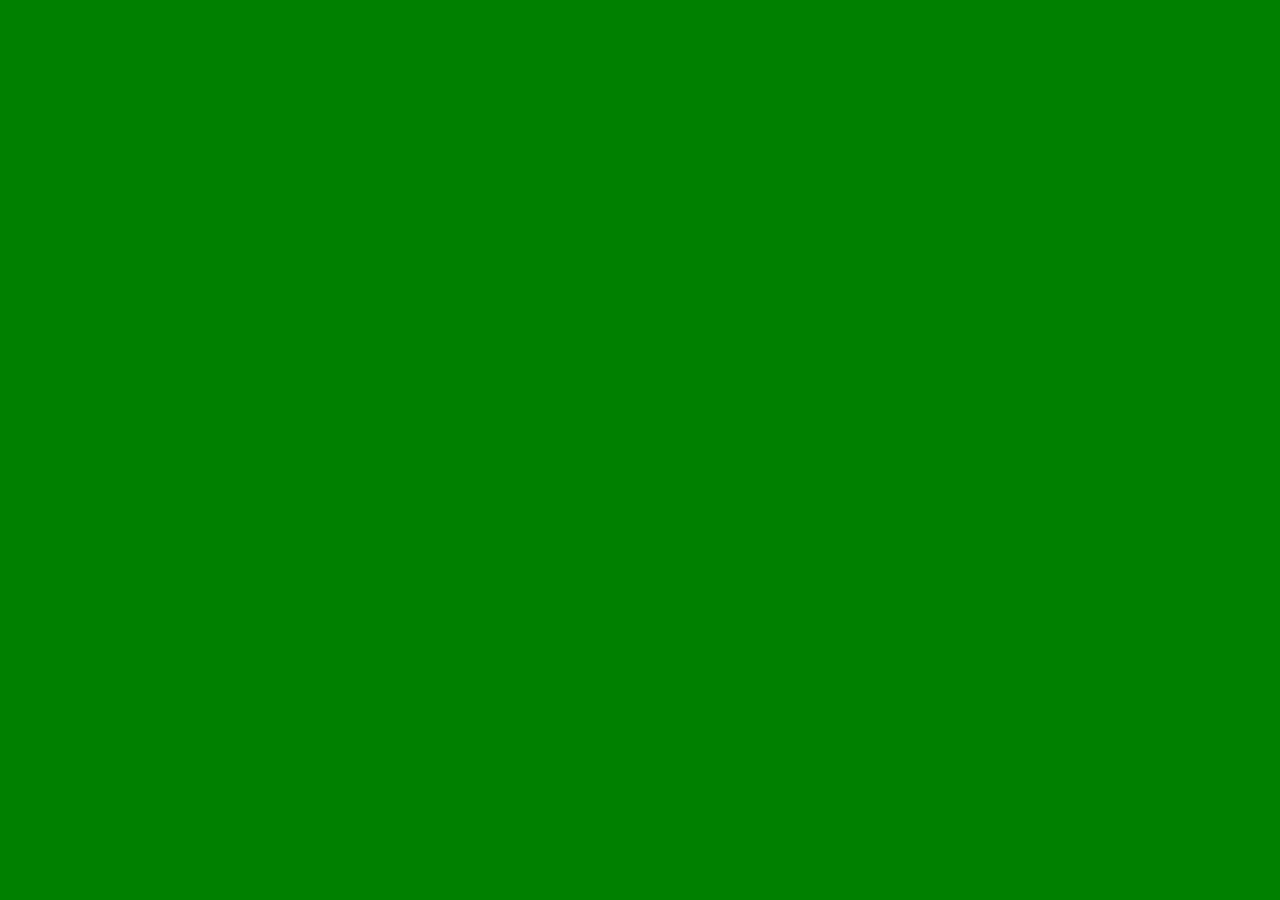
==== index.html @ 39e0db45 "first commit" ====
<!DOCTYPE html>
<html lang="pl">
<head>
    <meta charset="UTF-8">
    <meta name="viewport" content="width=device-width, initial-scale=1.0">
    <title>Strona psi - seriale</title>
    <link rel="stylesheet" href="styles.css">

    <script src="script.js" defer></script>
</head>
<body>
    
</body>
</html>
---- styles.css ----
body {
    background-color: green;
}
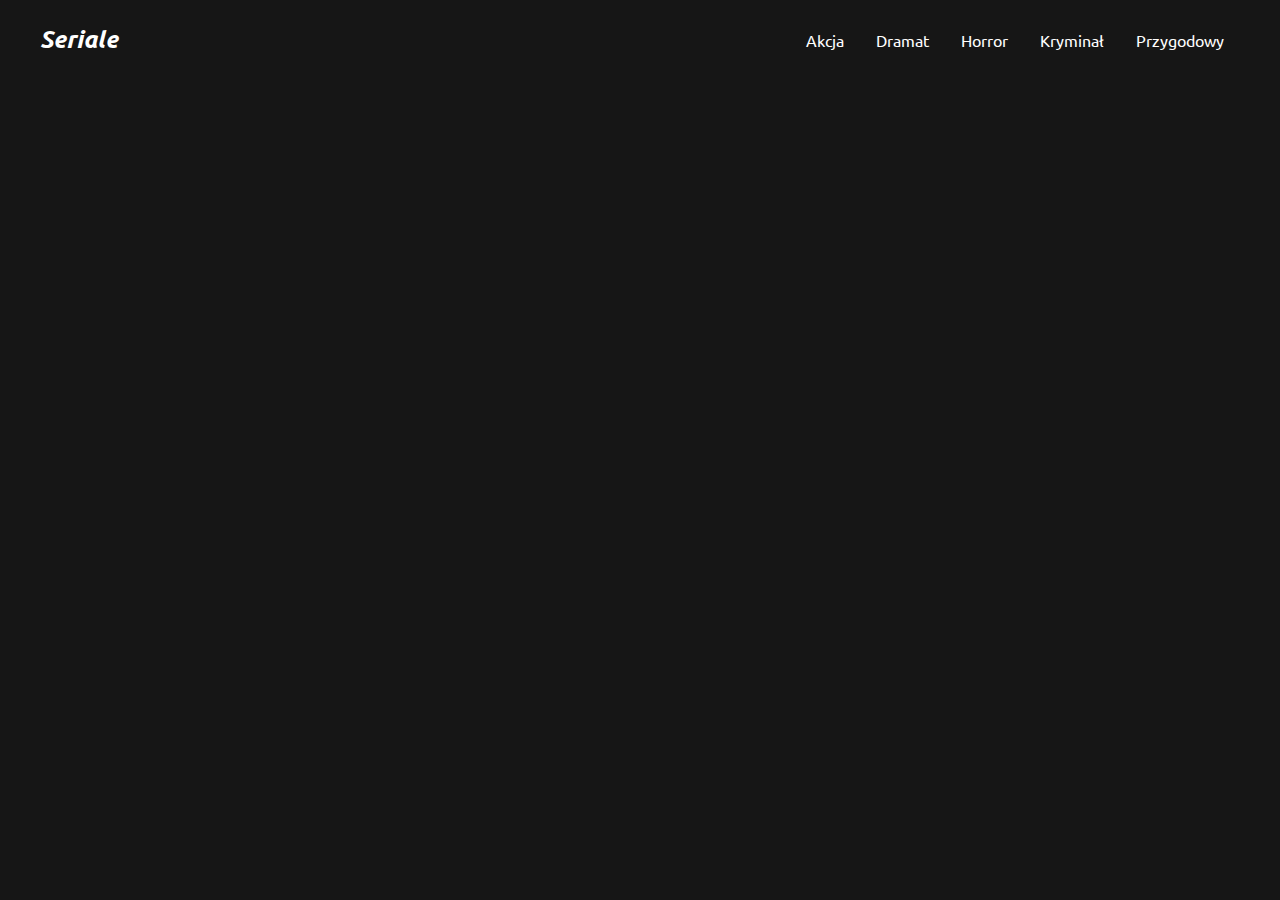
==== commit 2c2808bf: "fv-nav" ====
--- a/index.html
+++ b/index.html
@@ -9,6 +9,31 @@
     <script src="script.js" defer></script>
 </head>
 <body>
+
+    <header class="header">
+        <div class="logo-container">
+            <img src="" alt="" class="img-logo">
+            <h3 class="logo-title">Seriale</h3>
+        </div>
+
+        <nav class="nav">
+            <ul class="nav-list">
+                <li class="nav-link"><a href="">Akcja</a></li>
+                <li class="nav-link"><a href="">Dramat</a></li>
+                <li class="nav-link"><a href="">Horror</a></li>
+                <li class="nav-link"><a href="">Kryminał</a></li>
+                <li class="nav-link"><a href="">Przygodowy</a></li>
+            </ul>
+        </nav>
+    </header>
+
+    <main>
+        <section class="section-hero">
+            <div class="main-text">
+                
+            </div>
+        </section>
+    </main>
     
 </body>
 </html>--- a/styles.css
+++ b/styles.css
@@ -1,3 +1,46 @@
+@import url('https://fonts.googleapis.com/css?family=Ubuntu:300,400,700&display=swap');
+
+*, *::before, *::after {
+    box-sizing: border-box;
+}
+
 body {
-    background-color: green;
-}+    margin: 0;
+    padding: 0;
+    background-color: #161616;
+    font-family: 'Ubuntu', sans-serif;
+}
+
+.header {
+    display: flex;
+    justify-content: space-between;
+    align-items: center;
+    margin-left: 40px;
+    margin-right: 40px;  
+}
+
+.header .logo-container {
+    display: flex;
+    
+}
+
+.header .logo-container .logo-title {
+    color: #fff;
+    font-style: italic;
+    font-size: 1.5rem;
+}
+
+
+
+.nav-list {
+    list-style: none;
+    display: flex;
+}
+
+.nav-list li a {
+    text-decoration: none;
+    padding: 16px;
+    color: #fff;
+    
+}
+
